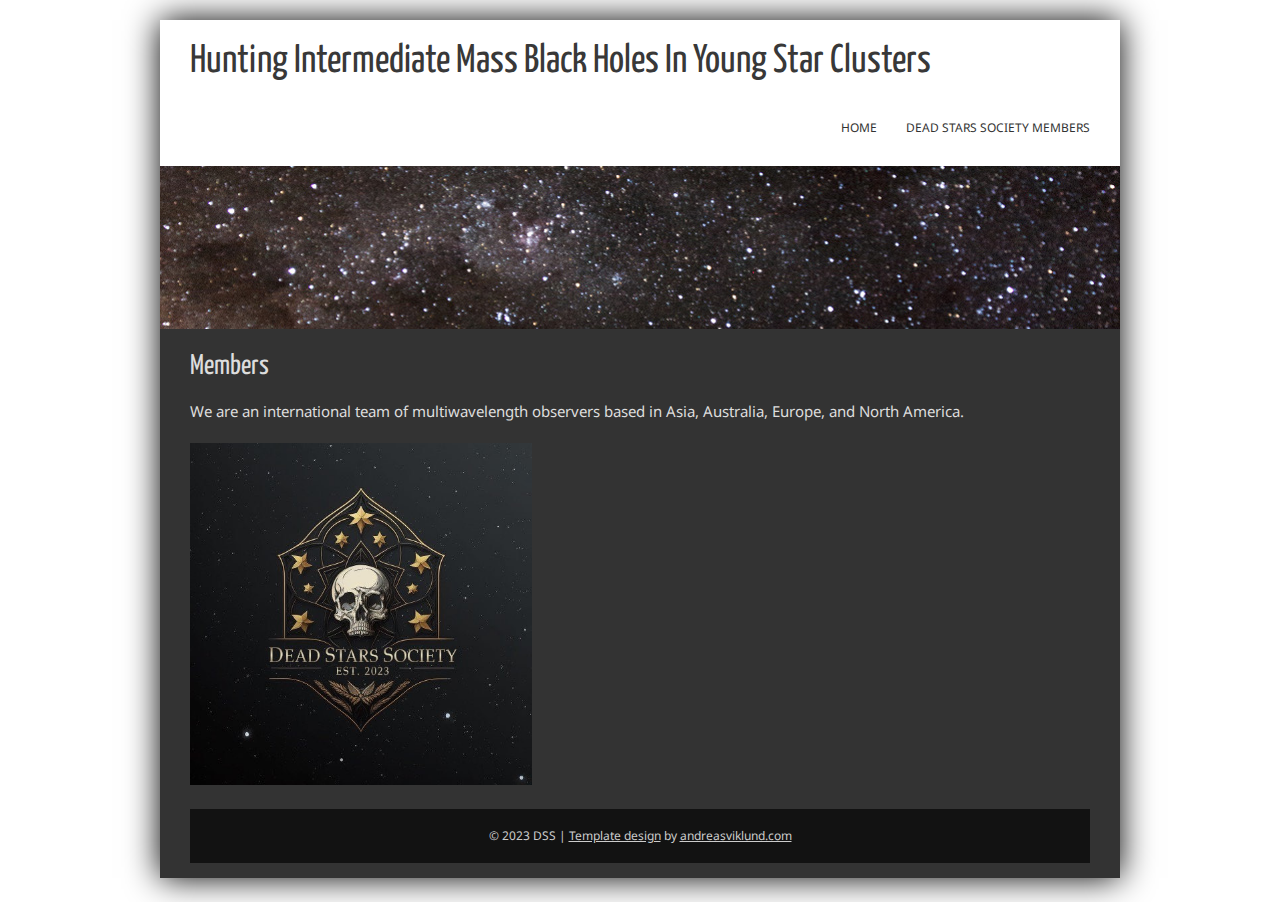
==== team.html @ c9cfc2cd "Add files via upload" ====
<!DOCTYPE html>

<html>
<head>
	<meta http-equiv="content-type" content="text/html; charset=utf-8" />
	<meta name="description" content="Dead Stars Society" />
	<meta name="keywords" content="your,keywords,goes,here" />
	<meta name="author" content="DSS Collaboration" />
	<link href='http://fonts.googleapis.com/css?family=Yanone+Kaffeesatz|Droid+Sans' rel='stylesheet' type='text/css' />
	<link rel="stylesheet" type="text/css" media="all" href="inland-wood.css" />
	<script type="text/javascript" src="js/jquery-1.7.1.min.js"></script>
	<script type="text/javascript" src="js/jquery.nivo.slider.js"></script>
	<title>DSS</title>
</head>

<body>
<body>

				

<div id="wrapper960" class="clearfix">
	<div id="header" class="clearfix">
	
		<div id="sitetitle" class="clearfix">
			<h1><a href="index.html">Hunting Intermediate Mass Black Holes In Young Star Clusters</a></h1>
			
		</div>


		<div id="nav" class="clearfix">
			<ul>
				<li><a href="index.html"  >Home</a></li>
				<li><a href="team.html"  >Dead Stars Society Members</a></li>
				
		
	</div>


		<div id="header-image">
		<img src="IMG_5999.png" alt="" />
	</div>

	<div id="content" class="clearfix shadow">
		<p>
						<h2>Members </h2>
We are an international team of multiwavelength observers based in Asia, Australia, Europe, and North America.
		<p>
  <div class="sidebar">

  <img src="Project_for_Marie_FINAL.jpg" align="left" alt="DSS logo" style="width:38%">
  </div>


  
<iframe src="https://docs.google.com/spreadsheets/d/e/2PACX-1vRAtMF0qI6dI54hOTgBbzQIYF7n2-dZm477j7jAt4nhQkXf1yWFYMHdydc7AZfGyevKbBQZ6MWgDwEF/pubhtml?gid=0&amp;single=true" height="360" width="550"></iframe>


	<div id="footer" class="shadow">
		<p>&copy; 2023 DSS | <a href="http://andreasviklund.com/templates/inland-wood/">Template design</a> by <a href="http://andreasviklund.com/">andreasviklund.com</a></p>
	</div>
</div>

<script type="text/javascript">
	$(window).load(function() {
		$('#slider').nivoSlider();
	});
</script>
</body>
</html>










<script type="text/javascript">
	$(window).load(function() {
		$('#slider').nivoSlider();
	});
</script>
</body>
</html>
---- inland-wood.css ----
/*
Original design: Inland Wood (v1.2 - Sep 12, 2012) - A free xhtml/css website template by Andreas Viklund.
For more information, see http://andreasviklund.com/templates/inland-wood/
Includes:
jQuery v1.7.1 from http://jquery.org/
Nivo Slider v2.7.1 by Gilbert Pellegrom - http://nivo.dev7studios.com/
Photos by Thomas Wallström.
*/

*{border:0;font:inherit;font-size:100%;margin:0;padding:0;vertical-align:baseline;}
* {
  box-sizing: border-box;
}

.column {
  float: left;
  width: 33.33%;
  padding: 5px;
}

/* Clearfix (clear floats) */
.row::after {
  content: "";
  clear: both;
  display: table;
}
/* HTML elements */
body{background:#FFFFFF url(images/bodybg.jpg) top left;color:#fdfefe;font-family:'Droid Sans',Tahoma,Arial,sans-serif;font-size:15px;line-height:1.6em;}
a{color:#383838;text-decoration:none;}
a:hover{color:#555;text-decoration:none;}
a img{border:none;}
h1,h2,h3,h4{clear:left;color:#fdfefe;font-weight:400;margin:0.7em 0;font-family:'Yanone Kaffeesatz';}
h1{font-size:2.6em;}
h2{font-size:1.9em;}
h3{font-size:1.9em;}
p,ul{margin:0 0 20px 0;}
i,em {font-style:italic;}
b,strong {font-weight:700;}

/* Main wrappers */
#wrapper1240{margin:20px auto;width:1240px;}
#wrapper960{margin:20px auto;width:960px;}
#wrapper760{margin:20px auto;width:760px;}
#wrapper600{margin:0 auto;width:600px;}
#wrapperfluid{margin:0 auto;max-width:1260px;}
#wrapper1240,#wrapper960,#wrapper760,#wrapper600,#wrapperfluid{background:#fff url(images/contentbg.jpg) top left;box-shadow:#000 0 0 32px;}

/* Layout IDs */
#header{position:relative;}
#sitetitle{float:left;margin:30px 0 10px 30px;}
#sitetitle h1 {font-size:40px;color:#fdfefe;margin:0;padding:0;}
#header-image{height:300px;margin:0;padding:0;}
#content{padding:15px 30px;background-color:#643b1b;color:#ddd;}
#content h2,#content h3,#content h4{color:#ddd;}
#content a{color:#fff;text-decoration:underline;}
#extended{padding:15px 30px;background:#fff url(images/contentbg.jpg) top left;}
#extended h3{color:#333333;}
#extended a{text-decoration:underline;}

/* Top links menu */
#toplinks{padding:0 30px;}
#toplinks ul{list-style:none;margin:0;text-align:right;}
#toplinks ul li{display:inline-block;font-size:11px;margin:15px 0 12px 15px;}
#toplinks ul li a{color:#dadddd;}
#toplinks ul li a:hover{color:#fff;text-decoration:none;}

/* Wood background */
#toplinks, #content, #footer{background:none;background-color:#333333;}

/* Main navigation menu */
#nav{float:right;font-family:'Droid Sans',Verdana,Tahoma,sans-serif;text-align:center;}
#nav ul{list-style:none;margin:30px 30px 26px 20px;}
#nav ul li{background:none!important;display:inline-block;text-align:right;height:auto;line-height:25px;margin-bottom:0;margin-left:25px;position:relative;}
#nav ul li a{color:#333333;display:block;font-size:12px;padding-top:0;text-transform:uppercase;}
#nav ul li a:hover{color:#333333;}
#nav ul li a.current{color:#333333;}

/* Columns */
#sidebar{width:33.3%;}
#main{width:66.6%;}
#trio1{float:left;width:33.3%;}
#trio2{float:left;width:66%;}
#trio3{float:right;width:30%;}
.inner{margin:5px 30px;}
#trio1 .inner{margin-left:0;}
#trio2 .inner{margin:0;}
#trio3 .inner{margin-right:0;}
.left .inner{margin-left:0;}
.right .inner{margin-right:0;}

/* Footer */
#footer{clear:both;background:none;background-color:#121212;}
#footer p{color:#ccc;font-size:12px;margin:0;padding:15px 30px;text-align:center;}
#footer a{color:#ccc;}
#footer a:hover{color:#eee;}

/* Image alignment */
img.alignleft,img.aligncenter,img.alignright{background:#fff;padding:4px;margin-bottom:10px;border:1px solid #ddd;}
.alignleft{float:left;margin-right:30px;}
.alignright{float:right;margin-left:30px;}
.aligncenter{text-align:center;display:block;clear:both;margin:5px auto;}

/* Additional classes */
.shadow{background:url(images/shadow.png) top center no-repeat;}
.clear{clear:both;}
.left{float:left;}
.right{float:right;}

/* Clearing fix */
.clearfix:after{clear:both;content:".";display:block;height:0;visibility:hidden;}
* html .clearfix{height:1%;}
*:first-child+html .clearfix{min-height:1%;}

/* Alternate color scheme, add class="altcolors" to the body tag to apply */
.altcolors{background-color:#e6e8e8;}
.altcolors #wrapper600, .altcolors #wrapper760, .altcolors #wrapper960, .altcolors #wrapper1240, .altcolors #wrapperfluid {box-shadow: 0px 0px 28px #888;}
.altcolors #toplinks, .altcolors #footer{background-color:#eaecec;}
.altcolors #content{background-color:#f2f4f4;}


/*
 jQuery Nivo Slider v2.7.1
 http://nivo.dev7studios.com
 Copyright 2011, Gilbert Pellegrom
 Free to use and abuse under the MIT license.
 http://www.opensource.org/licenses/mit-license.php
 */
.nivoSlider{position:relative;}
.nivoSlider img{position:absolute;top:0;left:0;}
.nivoSlider a.nivo-imageLink{position:absolute;top:0;left:0;width:100%;height:100%;border:0;padding:0;margin:0;z-index:6;display:none;}
.nivo-slice{display:block;position:absolute;z-index:5;height:100%;}
.nivo-box{display:block;position:absolute;z-index:5;}
.nivo-caption{position:absolute;left:0;bottom:0;background:#000;color:#fff;opacity:0.8;width:100%;z-index:8;}
.nivo-caption p{padding:5px;margin:0;}
.nivo-caption a{display:inline!important;}
.nivo-html-caption{display:none;}
.nivo-directionNav a{position:absolute;top:45%;z-index:9;cursor:pointer;}
.nivo-prevNav{left:0;}
.nivo-nextNav{right:0;}
.nivo-controlNav a{position:relative;z-index:9;cursor:pointer;}
.nivo-controlNav a.active{font-weight:700;}

/*
Skin Name: Nivo Slider Default Theme (modified)
Skin URI: http://nivo.dev7studios.com
Skin Type: flexible
Description: The default skin for the Nivo Slider, modified to work with the Inland One template.
Version: 1.2
Author: Gilbert Pellegrom (modified by Andreas Viklund)
Author URI: http://dev7studios.com
*/
.slider-wrapper .nivoSlider{position:relative;height:320px;background:#fafafa url(../images/loading.gif) no-repeat 50% 50%;margin-bottom:55px;}
.slider-wrapper .nivoSlider img{position:absolute;top:0;left:0;display:none;}
.slider-wrapper .nivoSlider a{border:0;display:block;}
.slider-wrapper .nivo-controlNav{position:absolute;left:50%;bottom:-41px;margin-left:-60px;/* Tweak this to center bullets */}
.slider-wrapper .nivo-controlNav a{display:block;width:22px;height:22px;background:url(../images/bullets.png) no-repeat;text-indent:-9999px;border:0;margin-right:3px;float:left;}
.slider-wrapper .nivo-controlNav a.active{background-position:0 -22px;}
.slider-wrapper .nivo-directionNav a{display:block;width:30px;height:30px;background:url(../images/arrows.png) no-repeat;text-indent:-9999px;border:0;}
.slider-wrapper a.nivo-nextNav{background-position:-30px 0;right:15px;}
.slider-wrapper a.nivo-prevNav{left:15px;}
.slider-wrapper .nivo-caption{font-family:'Noto Sans',Helvetica,Arial,sans-serif;background:rgba(0, 0, 0, 0.2);text-align:center;text-shadow:0 0 4px #111;}
.slider-wrapper .nivo-caption a{color:#fff;border-bottom:1px dotted #fff;}
.slider-wrapper .nivo-caption a:hover{color:#fff;}
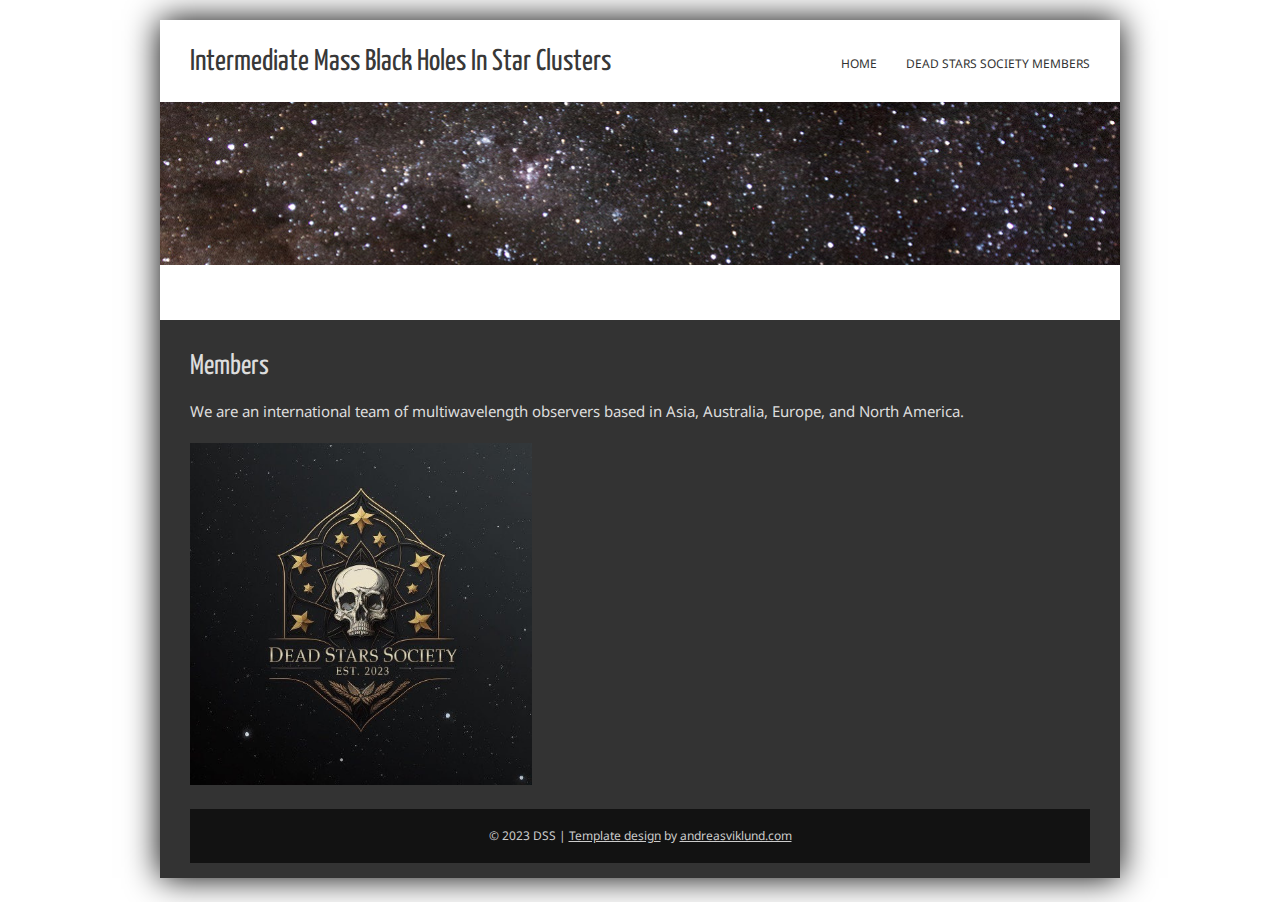
==== commit a48a2396: "Add files via upload" ====
--- a/team.html
+++ b/team.html
@@ -23,7 +23,7 @@
 	<div id="header" class="clearfix">
 	
 		<div id="sitetitle" class="clearfix">
-			<h1><a href="index.html">Hunting Intermediate Mass Black Holes In Young Star Clusters</a></h1>
+			<h1><a href="index.html">Intermediate Mass Black Holes In Star Clusters</a></h1>
 			
 		</div>
 
--- a/inland-wood.css
+++ b/inland-wood.css
@@ -48,7 +48,7 @@
 /* Layout IDs */
 #header{position:relative;}
 #sitetitle{float:left;margin:30px 0 10px 30px;}
-#sitetitle h1 {font-size:40px;color:#fdfefe;margin:0;padding:0;}
+#sitetitle h1 {font-size:30px;color:#fdfefe;margin:0;padding:0;}
 #header-image{height:300px;margin:0;padding:0;}
 #content{padding:15px 30px;background-color:#643b1b;color:#ddd;}
 #content h2,#content h3,#content h4{color:#ddd;}
